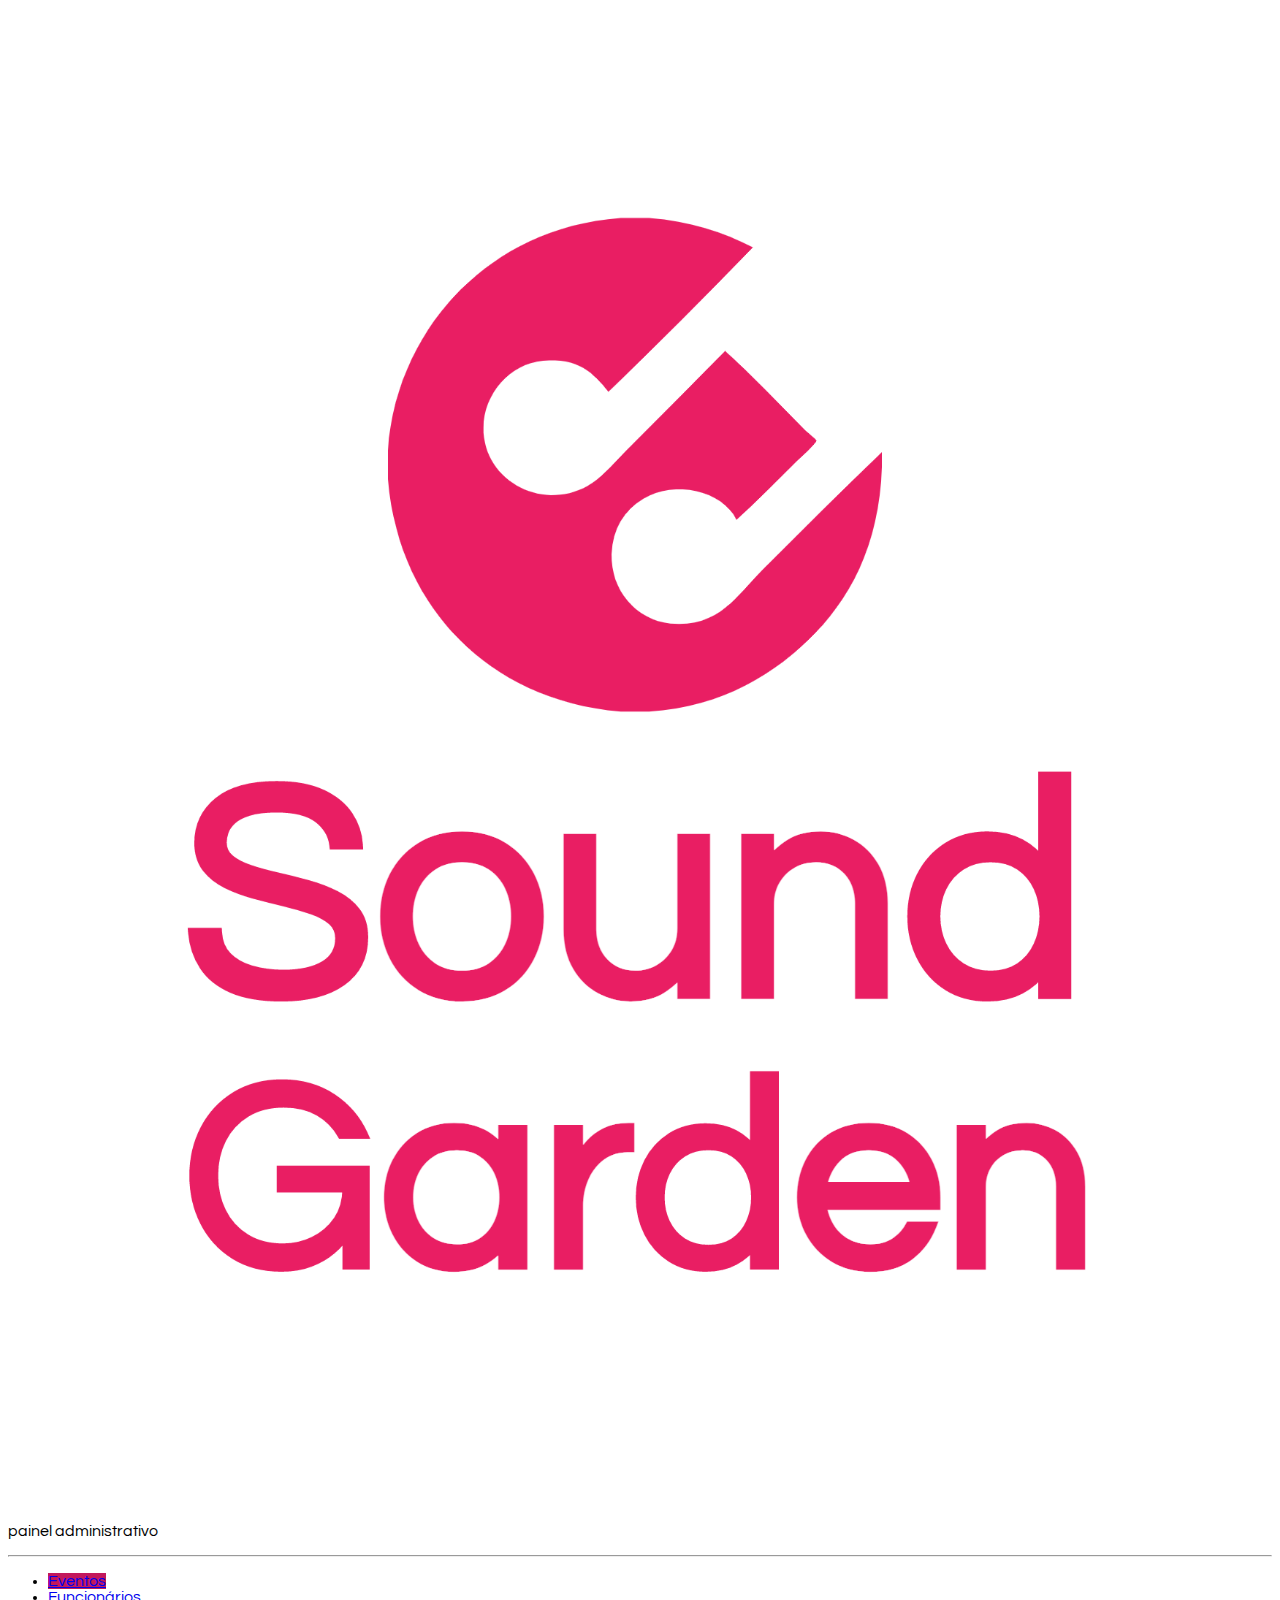
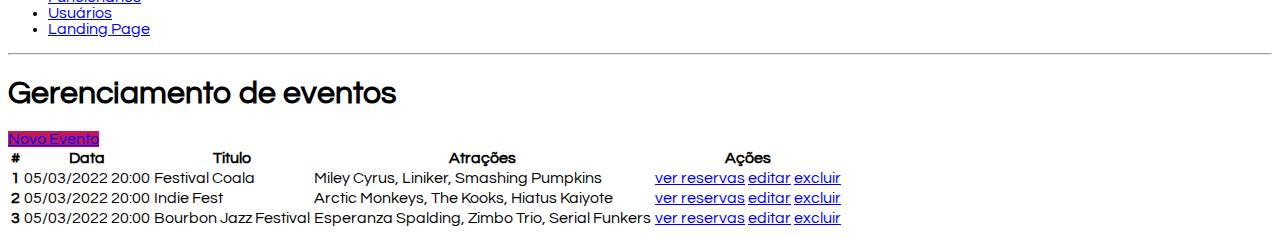
==== admin.html @ a0a7ea8c "first commit" ====
<!DOCTYPE html>
<html lang="en">

<head>
    <meta charset="UTF-8">
    <meta http-equiv="X-UA-Compatible" content="IE=edge">
    <meta name="viewport" content="width=device-width, initial-scale=1.0">
    <title>Sound Gardens - Painel Administrativo</title>

    <link href="https://cdn.jsdelivr.net/npm/bootstrap@5.0.2/dist/css/bootstrap.min.css" rel="stylesheet"
        integrity="sha384-EVSTQN3/azprG1Anm3QDgpJLIm9Nao0Yz1ztcQTwFspd3yD65VohhpuuCOmLASjC" crossorigin="anonymous">
    <link rel="stylesheet" href="css/style.css">
</head>

<body>
    <div class="container-fluid">
        <div class="row">
            <aside class="d-flex flex-column flex-shrink-0 p-3 bg-light col-2">

                <a href="/" class="d-flex align-items-center mb-3 mb-md-0 me-md-auto link-dark text-decoration-none">
                    <svg class="bi me-2" width="40" height="32">
                        <use xlink:href="#bootstrap"></use>
                    </svg>
                    <span class="fs-4 px-5">
                        <img src="img/Sound-logo.png" alt="Gama Lounge" class="img-responsive">
                    </span>
                </a>
                <p class="text-center">painel administrativo</p>
                <hr>
                <ul class="nav nav-pills flex-column mb-auto">
                    <li class="nav-item">
                        <a href="#" class="nav-link active" aria-current="page">
                            Eventos
                        </a>
                    </li>

                    <li>
                        <a href="#" class="nav-link link-dark">
                            Funcionários
                        </a>
                    </li>
                    <li>
                        <a href="#" class="nav-link link-dark">
                            Usuários
                        </a>
                    </li>
                    <li>
                        <a href="index.html" class="nav-link link-dark">
                            Landing Page
                        </a>
                    </li>
                </ul>
                <hr>

            </aside>
            <main class="col-9  p-5">
                <div class="my-5">
                    <h1>Gerenciamento de eventos</h1>

                    <a href="cadastro-evento.html" class="btn btn-primary">Novo Evento</a>
                </div>
                <div class="bd-example">
                    <table class="table">
                        <thead>
                            <tr>
                                <th scope="col">#</th>
                                <th scope="col">Data</th>
                                <th scope="col">Titulo</th>
                                <th scope="col">Atrações</th>
                                <th scope="col">Ações</th>
                            </tr>
                        </thead>
                        <tbody>
                            <tr>
                                <th scope="row">1</th>
                                <td>05/03/2022 20:00</td>
                                <td>Festival Coala</td>
                                <td>Miley Cyrus, Liniker, Smashing Pumpkins</td>
                                <td>
                                    <a href="reservas.html" class="btn btn-dark">ver reservas</a>
                                    <a href="editar.html" class="btn btn-secondary">editar</a>
                                    <a href="editar.html" class="btn btn-danger">excluir</a>
                                </td>
                            </tr>
                            <tr>
                                <th scope="row">2</th>
                                <td>05/03/2022 20:00</td>
                                <td>Indie Fest</td>
                                <td>Arctic Monkeys, The Kooks, Hiatus Kaiyote</td>
                                <td>
                                    <a href="reservas.html" class="btn btn-dark">ver reservas</a>
                                    <a href="editar.html" class="btn btn-secondary">editar</a>
                                    <a href="editar.html" class="btn btn-danger">excluir</a>
                                </td>
                            </tr>
                            <tr>
                                <th scope="row">3</th>
                                <td>05/03/2022 20:00</td>
                                <td>Bourbon Jazz Festival</td>
                                <td>Esperanza Spalding, Zimbo Trio, Serial Funkers</td>
                                <td>
                                    <a href="reservas.html" class="btn btn-dark">ver reservas</a>
                                    <a href="editar.html" class="btn btn-secondary">editar</a>
                                    <a href="editar.html" class="btn btn-danger">excluir</a>
                                </td>
                            </tr>
                        </tbody>

                    </table>
                </div>
            </main>
        </div>
    </div>
    <script src="https://cdn.jsdelivr.net/npm/bootstrap@5.0.2/dist/js/bootstrap.bundle.min.js"
        integrity="sha384-MrcW6ZMFYlzcLA8Nl+NtUVF0sA7MsXsP1UyJoMp4YLEuNSfAP+JcXn/tWtIaxVXM" crossorigin="anonymous">
        </script>
    <script src="js/admin.js"></script>
</body>

</html>
---- css/style.css ----
@import url('https://fonts.googleapis.com/css2?family=Questrial&display=swap');
body{
    font-family: 'Questrial', sans-serif;
}

.img-responsive {
    max-width: 100%;
}

header {
    position: relative;
    box-shadow: 0px 5px 4px 0px rgb(63 63 63 / 27%);
    width: 100%;
    background-color: #fff;
}
aside {
    min-height: 100vh;
}

.nav-pills .nav-link.active, .nav-pills .show>.nav-link {
    background-color: #C2185B;
}

.btn-primary{
    background-color: #C2185B;
    border-color: #C2185B;
}

main.login {
    width: 400px;
}

section.full{
    width: 100%;
    min-height: 80vh;
    padding: 50px 0;
}

article.evento {
    width: 350px;
}

footer nav ul{
    list-style: none;
    display: flex;
}

footer nav ul li  {
    padding: 10px;
}
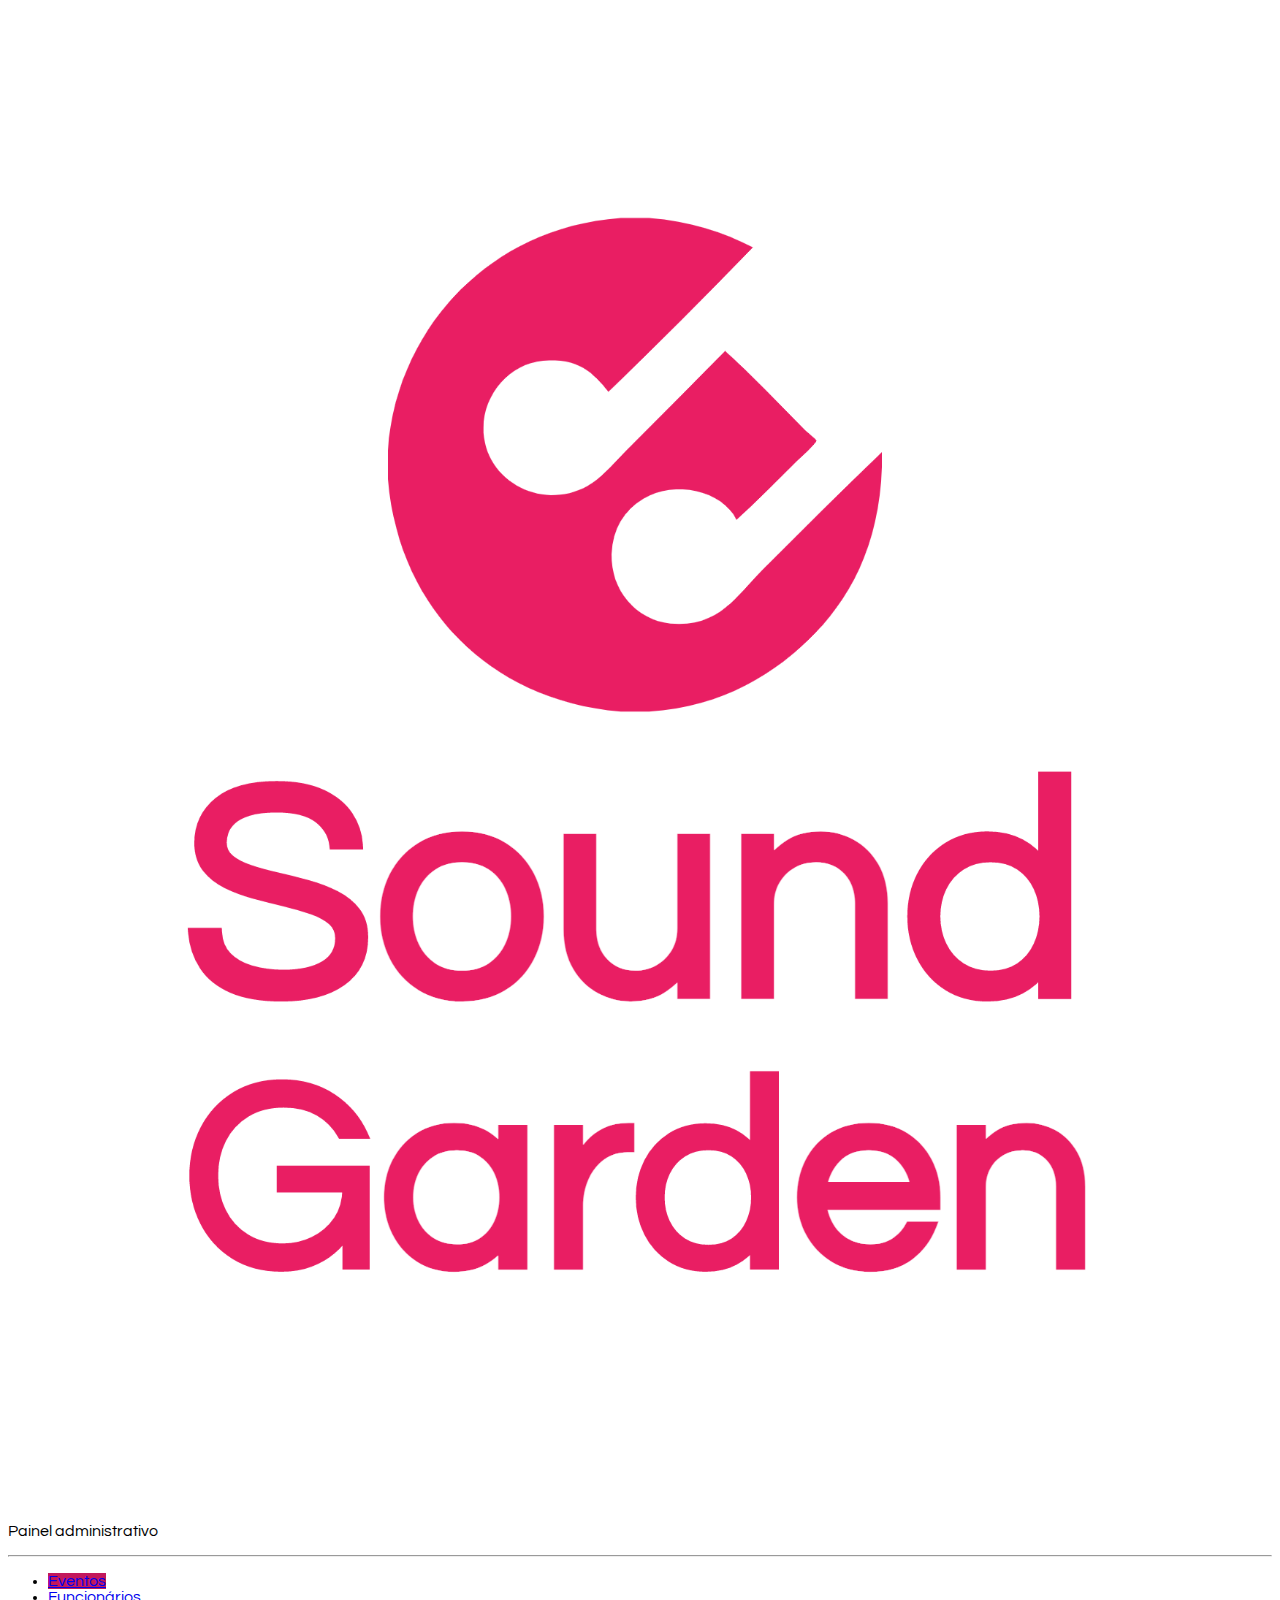
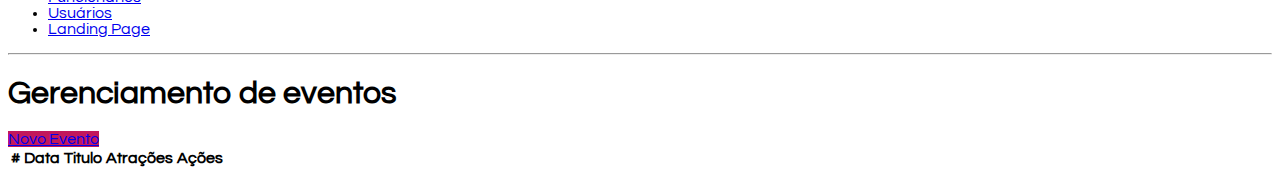
==== commit b7a32306: "updates" ====
--- a/admin.html
+++ b/admin.html
@@ -2,58 +2,51 @@
 <html lang="en">
 
 <head>
-    <meta charset="UTF-8">
-    <meta http-equiv="X-UA-Compatible" content="IE=edge">
-    <meta name="viewport" content="width=device-width, initial-scale=1.0">
-    <title>Sound Gardens - Painel Administrativo</title>
-
+    <meta charset="UTF-8" />
+    <meta http-equiv="X-UA-Compatible" content="IE=edge" />
+    <meta name="viewport" content="width=device-width, initial-scale=1.0" />
+    <link rel="shortcut icon" href="img/favicon.png" type="image/x-icon" />
+    <title>Sound Garden - Painel Administrativo</title>
     <link href="https://cdn.jsdelivr.net/npm/bootstrap@5.0.2/dist/css/bootstrap.min.css" rel="stylesheet"
-        integrity="sha384-EVSTQN3/azprG1Anm3QDgpJLIm9Nao0Yz1ztcQTwFspd3yD65VohhpuuCOmLASjC" crossorigin="anonymous">
-    <link rel="stylesheet" href="css/style.css">
+        integrity="sha384-EVSTQN3/azprG1Anm3QDgpJLIm9Nao0Yz1ztcQTwFspd3yD65VohhpuuCOmLASjC" crossorigin="anonymous" />
+    <link rel="stylesheet" href="css/style.css" />
 </head>
 
 <body>
     <div class="container-fluid">
         <div class="row">
             <aside class="d-flex flex-column flex-shrink-0 p-3 bg-light col-2">
-
-                <a href="/" class="d-flex align-items-center mb-3 mb-md-0 me-md-auto link-dark text-decoration-none">
+                <a href="index.html"
+                    class="d-flex align-items-center mb-3 mb-md-0 me-md-auto link-dark text-decoration-none">
                     <svg class="bi me-2" width="40" height="32">
-                        <use xlink:href="#bootstrap"></use>
+                        <use xlink:href="index.html"></use>
                     </svg>
                     <span class="fs-4 px-5">
-                        <img src="img/Sound-logo.png" alt="Gama Lounge" class="img-responsive">
+                        <img src="img/Sound-logo.png" alt="Gama Lounge" class="img-responsive" />
                     </span>
                 </a>
-                <p class="text-center">painel administrativo</p>
-                <hr>
+                <p class="text-center">Painel administrativo</p>
+                <hr />
                 <ul class="nav nav-pills flex-column mb-auto">
                     <li class="nav-item">
-                        <a href="#" class="nav-link active" aria-current="page">
+                        <a href="eventos.html" class="nav-link active" aria-current="page">
                             Eventos
                         </a>
                     </li>
 
                     <li>
-                        <a href="#" class="nav-link link-dark">
-                            Funcionários
-                        </a>
+                        <a href="admin.html" class="nav-link link-dark"> Funcionários </a>
                     </li>
                     <li>
-                        <a href="#" class="nav-link link-dark">
-                            Usuários
-                        </a>
+                        <a href="admin.html" class="nav-link link-dark"> Usuários </a>
                     </li>
                     <li>
-                        <a href="index.html" class="nav-link link-dark">
-                            Landing Page
-                        </a>
+                        <a href="index.html" class="nav-link link-dark"> Landing Page </a>
                     </li>
                 </ul>
-                <hr>
-
+                <hr />
             </aside>
-            <main class="col-9  p-5">
+            <main class="col-9 p-5">
                 <div class="my-5">
                     <h1>Gerenciamento de eventos</h1>
 
@@ -70,51 +63,19 @@
                                 <th scope="col">Ações</th>
                             </tr>
                         </thead>
-                        <tbody>
-                            <tr>
-                                <th scope="row">1</th>
-                                <td>05/03/2022 20:00</td>
-                                <td>Festival Coala</td>
-                                <td>Miley Cyrus, Liniker, Smashing Pumpkins</td>
-                                <td>
-                                    <a href="reservas.html" class="btn btn-dark">ver reservas</a>
-                                    <a href="editar.html" class="btn btn-secondary">editar</a>
-                                    <a href="editar.html" class="btn btn-danger">excluir</a>
-                                </td>
-                            </tr>
-                            <tr>
-                                <th scope="row">2</th>
-                                <td>05/03/2022 20:00</td>
-                                <td>Indie Fest</td>
-                                <td>Arctic Monkeys, The Kooks, Hiatus Kaiyote</td>
-                                <td>
-                                    <a href="reservas.html" class="btn btn-dark">ver reservas</a>
-                                    <a href="editar.html" class="btn btn-secondary">editar</a>
-                                    <a href="editar.html" class="btn btn-danger">excluir</a>
-                                </td>
-                            </tr>
-                            <tr>
-                                <th scope="row">3</th>
-                                <td>05/03/2022 20:00</td>
-                                <td>Bourbon Jazz Festival</td>
-                                <td>Esperanza Spalding, Zimbo Trio, Serial Funkers</td>
-                                <td>
-                                    <a href="reservas.html" class="btn btn-dark">ver reservas</a>
-                                    <a href="editar.html" class="btn btn-secondary">editar</a>
-                                    <a href="editar.html" class="btn btn-danger">excluir</a>
-                                </td>
-                            </tr>
+                        <tbody id="tbody">
+                            <!-- corpo test-->
                         </tbody>
-
                     </table>
                 </div>
             </main>
         </div>
     </div>
     <script src="https://cdn.jsdelivr.net/npm/bootstrap@5.0.2/dist/js/bootstrap.bundle.min.js"
-        integrity="sha384-MrcW6ZMFYlzcLA8Nl+NtUVF0sA7MsXsP1UyJoMp4YLEuNSfAP+JcXn/tWtIaxVXM" crossorigin="anonymous">
-        </script>
+        integrity="sha384-MrcW6ZMFYlzcLA8Nl+NtUVF0sA7MsXsP1UyJoMp4YLEuNSfAP+JcXn/tWtIaxVXM"
+        crossorigin="anonymous"></script>
     <script src="js/admin.js"></script>
+    <script src="js/editarevento.js"></script>
 </body>
 
 </html>